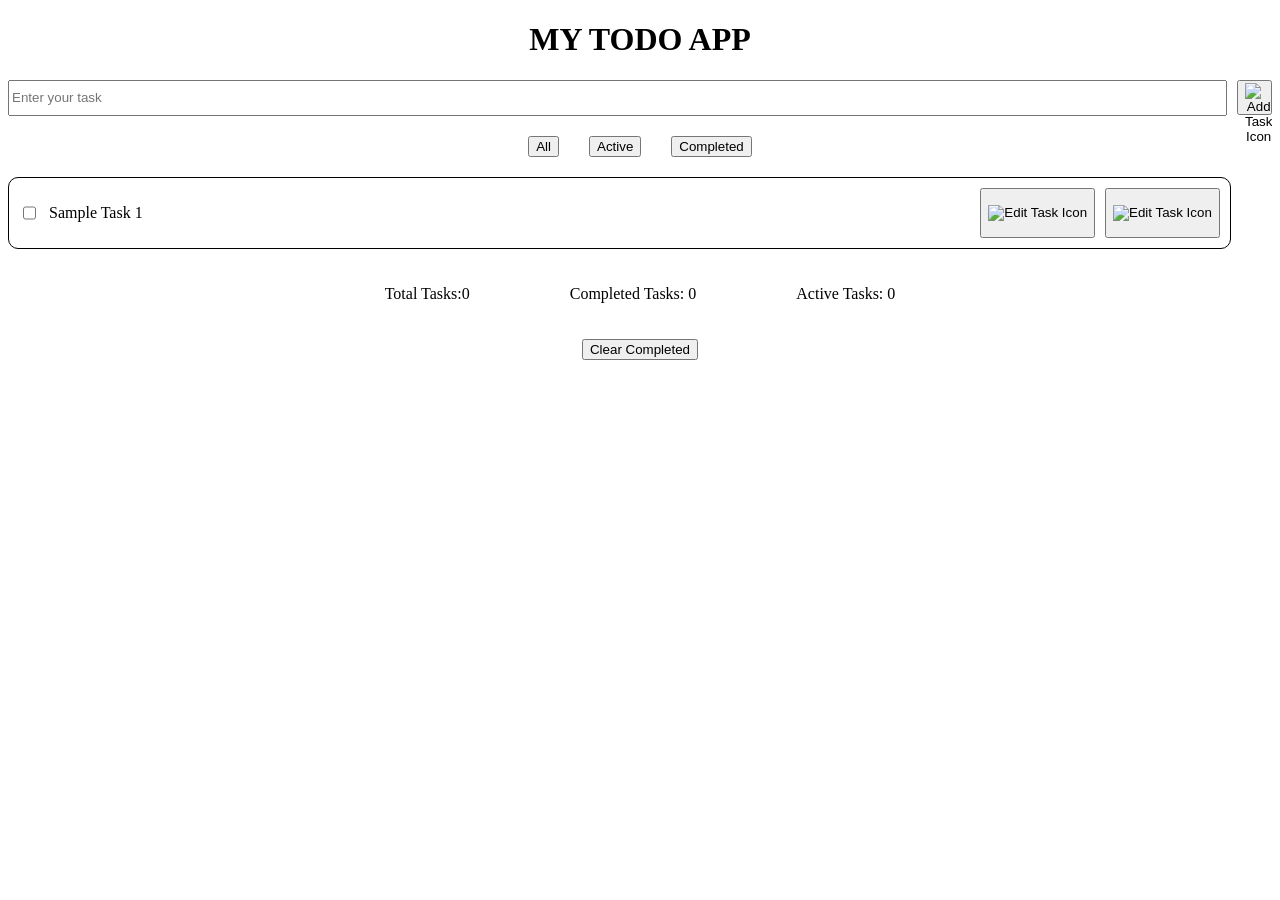
==== Bai3/index.html @ 5111b397 "bai 3" ====
<!DOCTYPE html>
<html lang="en">
<head>
    <link rel="stylesheet" href="css/style.css">
    <meta charset="UTF-8">
    <meta name="viewport" content="width=device-width, initial-scale=1.0">
    <title>Document</title>
</head>
<body>
    <h1>MY TODO APP</h1>
    <div class ="form">
        <input type="text" id = "input" placeholder="Enter your task">
        <button id="add-task">
            <img src="https://cdn-icons-png.flaticon.com/512/992/992651.png" width="20px" height="20px" alt="Add Task Icon">
        </button>
    </div>
    <div class= "filter">
        <button id="all">All</button>
        <button id ="Active">Active</button>
        <button id = Completed>Completed</button>
    </div>
    <div class="todo-list">
        <label class ="todo-item">
            <input type="checkbox">
            <p>Sample Task 1</p>
            <button class = "edit-task">
                <img src="https://cdn-icons-png.flaticon.com/512/1159/1159633.png" width="20px" height="20px" alt="Edit Task Icon">
            </button>
            <button class = "delete-task">
                <img src="https://cdn-icons-png.flaticon.com/512/3405/3405244.png" width="20px" height="20px" alt="Edit Task Icon">
            </button>
        </label>
    </div>
    <div class="Footer">
        <div class="Statistics">
            <p>Total Tasks:<span class="total-tasks">0</span></p>
            <p>Completed Tasks: <span class="completed-tasks">0</span></p>
            <p>Active Tasks: <span class="active-tasks">0</span></p>
        </div>
        <div class="Clear">
            <button id="clear-completed">Clear Completed</button>
        </div>
    </div>
    <script src="js/script.js"></script>
    <script src="js/particles.js"></script>
    <script src="js/app.js"></script>
</body>
</html>
---- Bai3/css/style.css ----
h1{
    text-align: center;
}
.form{
    display: flex;
    justify-content: center;
    gap: 10px;
    margin-top: 20px;
}
#input{
    width: 1300px;
    height: 30px;
}
#add-task{
    width: 35px;
    height: 35px;
    
}
.filter{
    display: flex;
    justify-content: center;
    margin-top: 20px;
    gap: 30px;
    
}
.todo-item{
    width: 95%;
    height: auto;
    padding: 10px;
    display: flex;
    justify-self: center;
    gap: 10px;
    margin-top: 20px;
    border: 1px solid black;
    border-radius: 10px;
}
.edit-task{
    margin-left: auto;
}
.Statistics{
    display: flex;
    justify-content: center;
    gap: 100px;
    margin-top: 20px;
}
.Clear{
    display: flex;
    justify-content: center;
    margin-top: 20px;
}
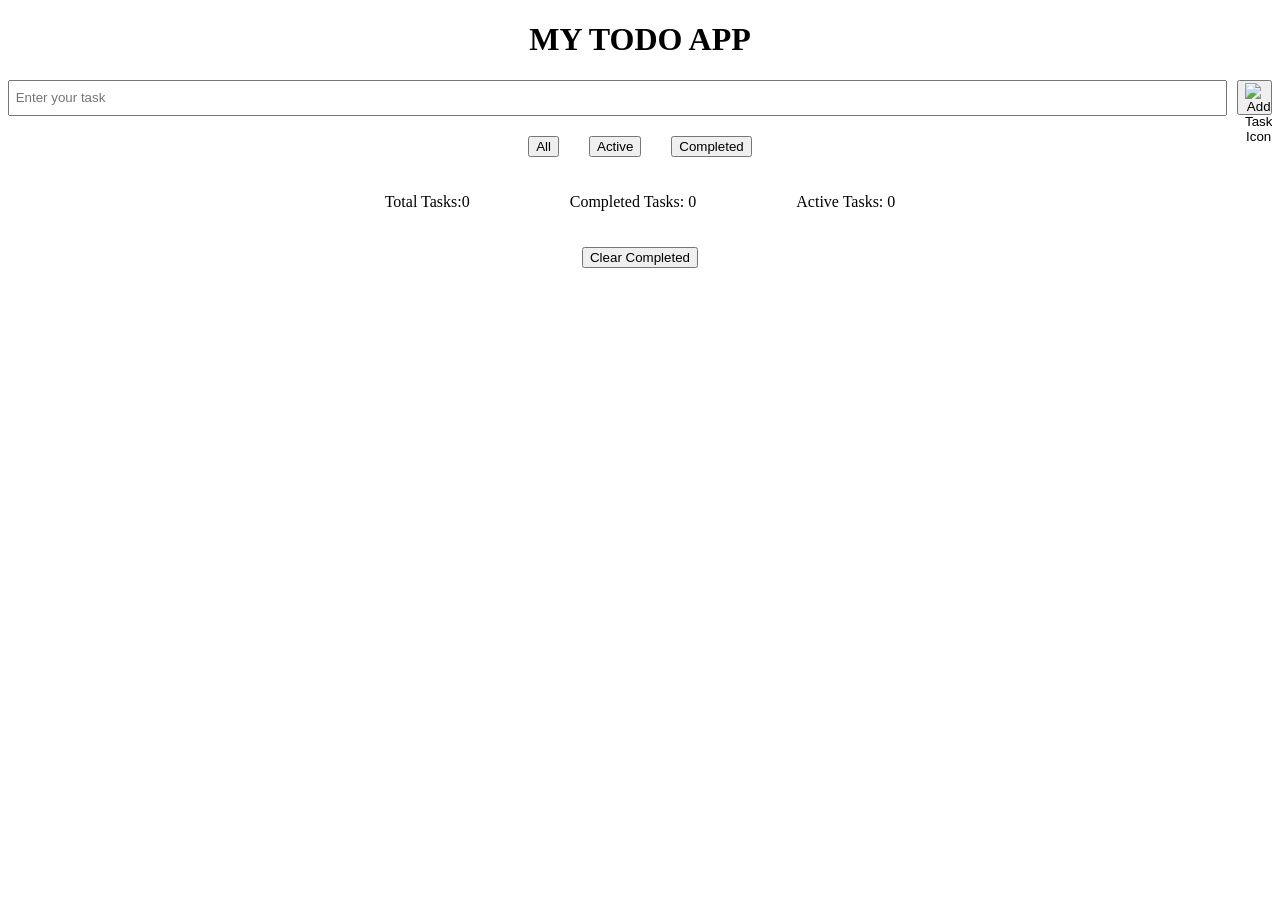
==== commit e2bd5c40: "cap nhat bai 3" ====
--- a/Bai3/index.html
+++ b/Bai3/index.html
@@ -9,7 +9,7 @@
 <body>
     <h1>MY TODO APP</h1>
     <div class ="form">
-        <input type="text" id = "input" placeholder="Enter your task">
+        <input type="text" id = "input" placeholder=" Enter your task">
         <button id="add-task">
             <img src="https://cdn-icons-png.flaticon.com/512/992/992651.png" width="20px" height="20px" alt="Add Task Icon">
         </button>
@@ -20,16 +20,6 @@
         <button id = Completed>Completed</button>
     </div>
     <div class="todo-list">
-        <label class ="todo-item">
-            <input type="checkbox">
-            <p>Sample Task 1</p>
-            <button class = "edit-task">
-                <img src="https://cdn-icons-png.flaticon.com/512/1159/1159633.png" width="20px" height="20px" alt="Edit Task Icon">
-            </button>
-            <button class = "delete-task">
-                <img src="https://cdn-icons-png.flaticon.com/512/3405/3405244.png" width="20px" height="20px" alt="Edit Task Icon">
-            </button>
-        </label>
     </div>
     <div class="Footer">
         <div class="Statistics">
--- a/Bai3/css/style.css
+++ b/Bai3/css/style.css
@@ -22,6 +22,11 @@
     margin-top: 20px;
     gap: 30px;
     
+}
+.todo-list{
+    display: flex;
+    flex-direction: column;
+    align-items: center;
 }
 .todo-item{
     width: 95%;
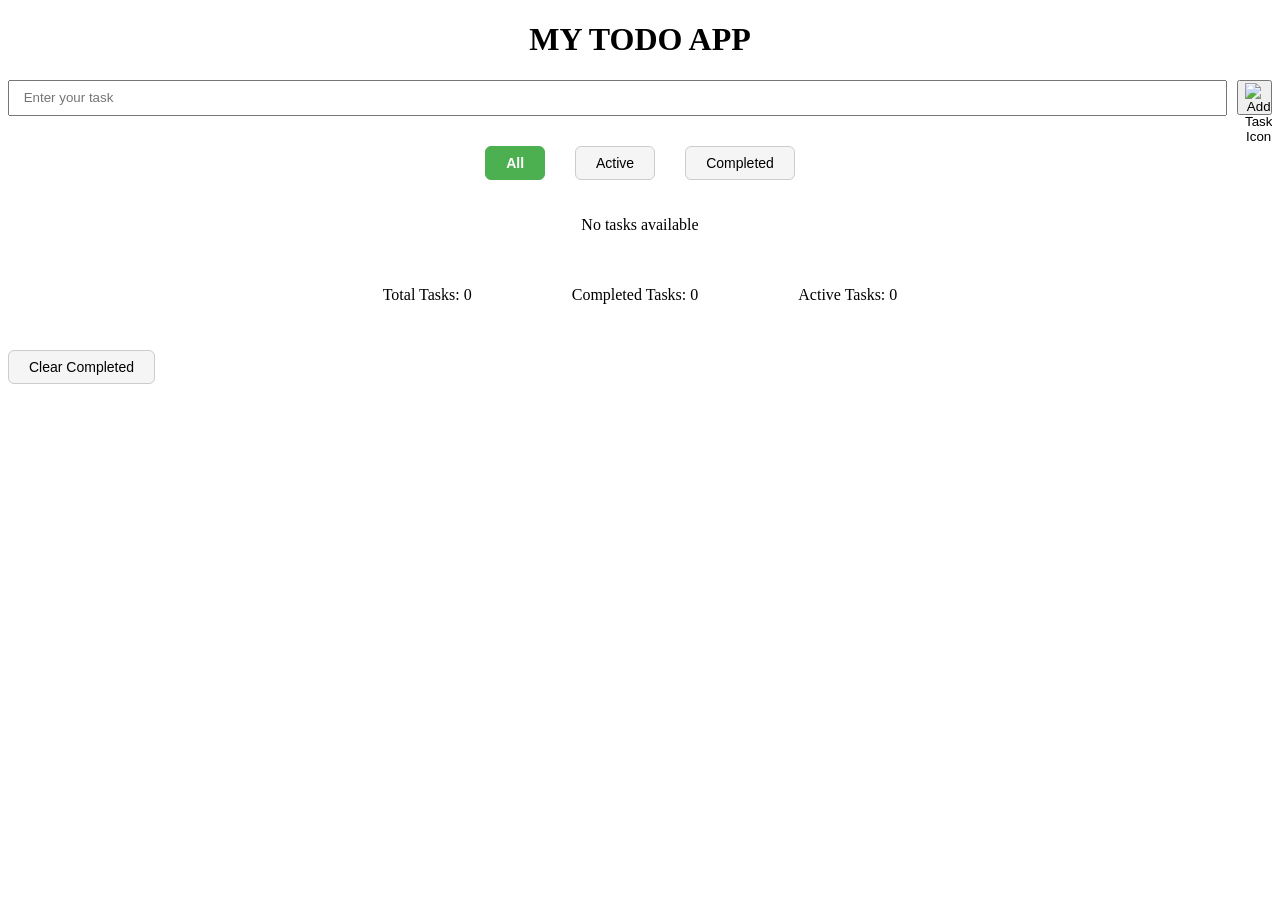
==== commit 2ddc16e2: "hoan thanh b3" ====
--- a/Bai3/index.html
+++ b/Bai3/index.html
@@ -15,9 +15,9 @@
         </button>
     </div>
     <div class= "filter">
-        <button id="all">All</button>
-        <button id ="Active">Active</button>
-        <button id = Completed>Completed</button>
+        <button class="buttonFilter active" data-button ="All">All</button>
+        <button class ="buttonFilter" data-button ="Active">Active</button>
+        <button class ="buttonFilter" data-button ="Completed">Completed</button>
     </div>
     <div class="todo-list">
     </div>
--- a/Bai3/css/style.css
+++ b/Bai3/css/style.css
@@ -10,6 +10,7 @@
 #input{
     width: 1300px;
     height: 30px;
+    padding-left: 10px;
 }
 #add-task{
     width: 35px;
@@ -19,15 +20,40 @@
 .filter{
     display: flex;
     justify-content: center;
-    margin-top: 20px;
+    margin-top: 30px;
     gap: 30px;
     
+}
+/* Style chung cho các nút filter */
+.filter button {
+    padding: 8px 20px;
+    border: 1px solid #ccc;
+    background-color: #f5f5f5;
+    border-radius: 6px;
+    cursor: pointer;
+    font-size: 14px;
+    transition: all 0.2s ease;
+}
+
+/* Khi hover */
+.filter button:hover {
+    background-color: #e0e0e0;
+}
+
+/* Khi đang được chọn (active) */
+.filter button.active {
+    background-color: #4CAF50;   /* màu xanh */
+    color: white;
+    border-color: #4CAF50;
+    font-weight: 600;
 }
 .todo-list{
     display: flex;
     flex-direction: column;
     align-items: center;
+    margin-top: 20px;
 }
+
 .todo-item{
     width: 95%;
     height: auto;
@@ -39,6 +65,12 @@
     border: 1px solid black;
     border-radius: 10px;
 }
+.todo-item.completed{
+    background-color: #4CAF50;   /* màu xanh */
+    color: white;
+    border-color: #4CAF50;
+    font-weight: 600;
+}
 .edit-task{
     margin-left: auto;
 }
@@ -48,8 +80,20 @@
     gap: 100px;
     margin-top: 20px;
 }
-.Clear{
+#clear-completed{
     display: flex;
-    justify-content: center;
-    margin-top: 20px;
+    justify-self: center;
+    margin-top: 30px;
+    padding: 8px 20px;
+    border: 1px solid #ccc;
+    background-color: #f5f5f5;
+    border-radius: 6px;
+    cursor: pointer;
+    font-size: 14px;
+    transition: all 0.2s ease;
 }
+#clear-completed:hover {
+    background-color: #e0e0e0;
+}
+
+
